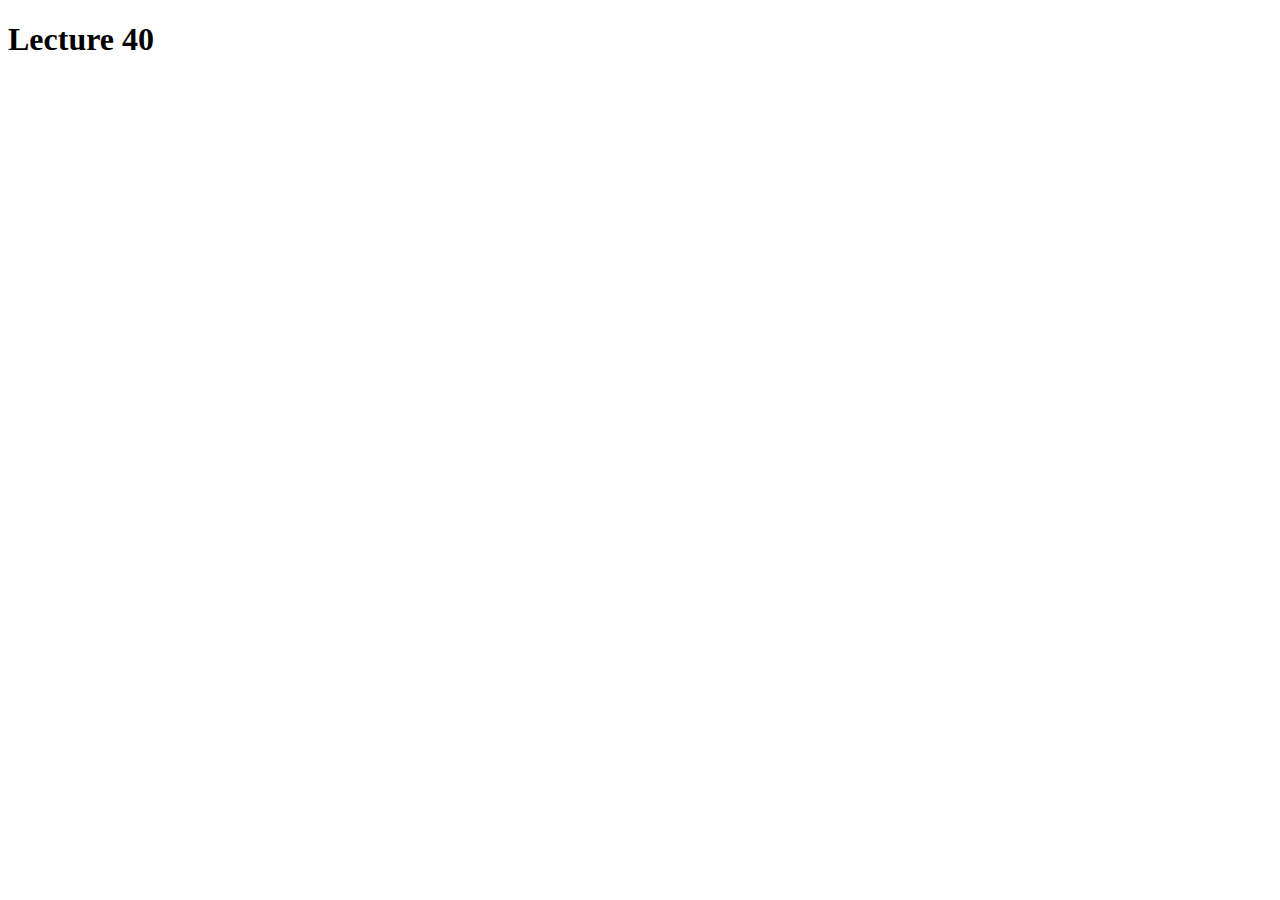
==== module4-solution/index.html @ 3b2e61f4 "Module 3 solution" ====
<!doctype html>
<html lang="en">
  <head>
    <meta charset="utf-8">
    <script src="js/script.js"></script>
    <script>
    console.log(x);
    </script>
  </head>
<body>
  <h1>Lecture 40</h1>


</body>
</html>
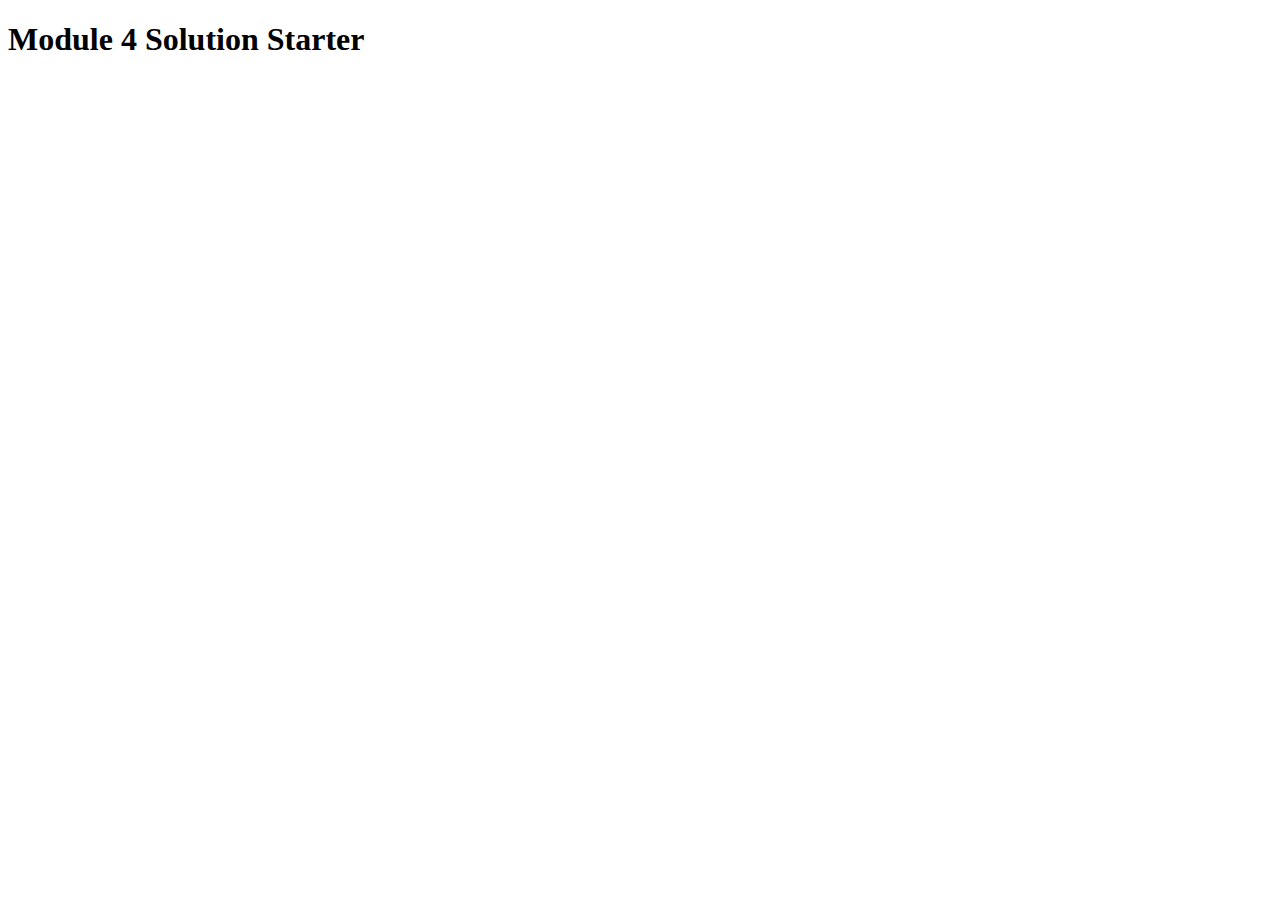
==== commit 7c548da9: "Assignment 4 solution" ====
--- a/module4-solution/index.html
+++ b/module4-solution/index.html
@@ -1,15 +1,13 @@
-<!doctype html>
-<html lang="en">
-  <head>
-    <meta charset="utf-8">
-    <script src="js/script.js"></script>
-    <script>
-    console.log(x);
-    </script>
-  </head>
+<!DOCTYPE html>
+<html>
+<head>
+  <meta charset="utf-8">
+  <title>Module 4 Solution Starter</title>
+  <script src="SpeakHello.js"></script>
+  <script src="SpeakGoodBye.js"></script>
+  <script src="script.js"></script>
+</head>
 <body>
-  <h1>Lecture 40</h1>
-
-
+  <h1>Module 4 Solution Starter</h1>
 </body>
 </html>
